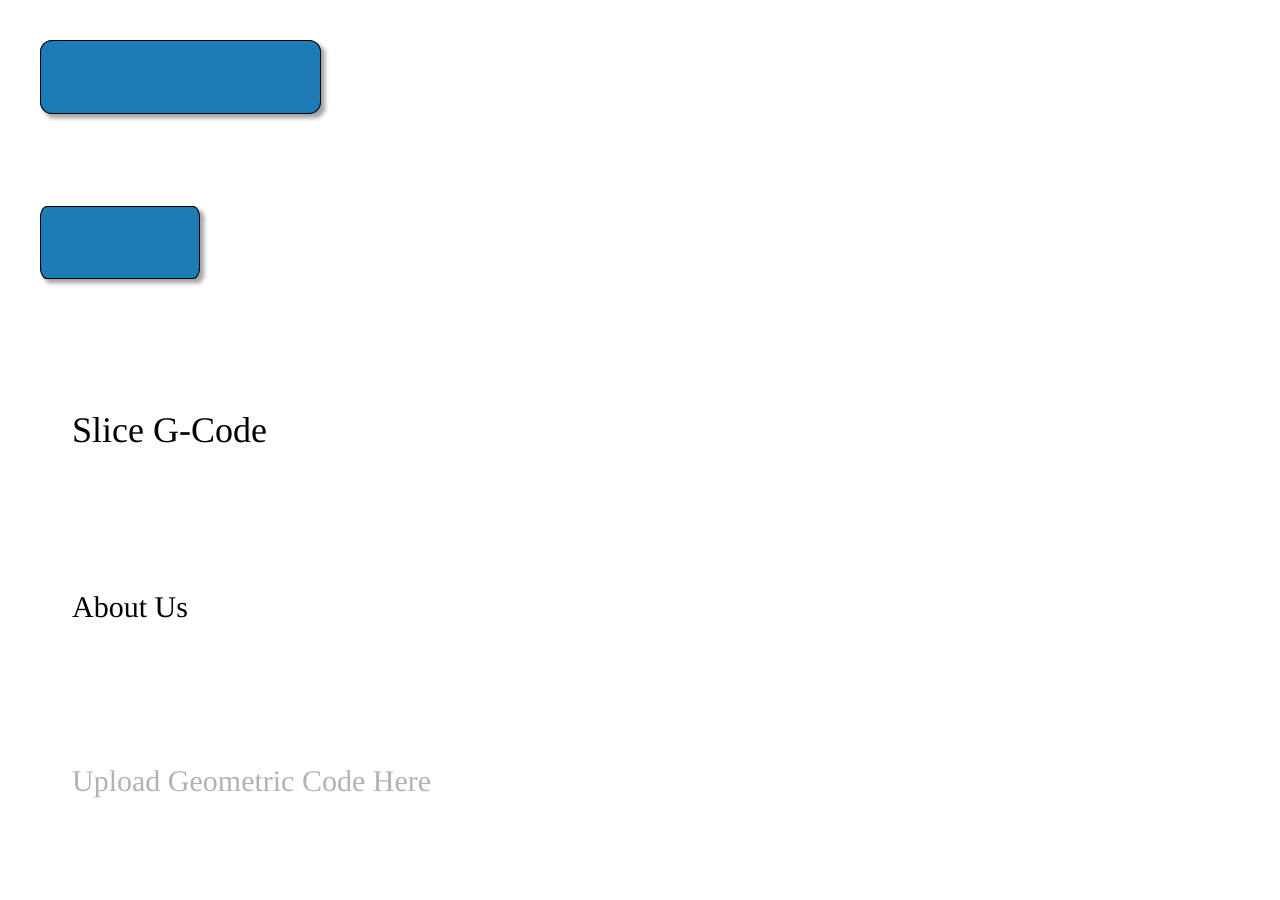
==== index.html @ 5f9d4d12 "new file:   index.html 	new file:   style.css" ====
<!DOCTYPE html>
<html lang="en">
  <head>
    <meta charset="UTF-8" />
    <meta name="viewport" content="width=device-width, initial-scale=1.0" />
    <title>Document</title>
  </head>
  <body>
    <!-- frame: Board -->
    <div class="frame board-40516eb0c35a">
      <!-- rect: GIF -->
      <div class="shape rect gif-40675e02e47f"></div>
      <!-- path: Rectangle -->
      <div class="shape path rectangle-4065bbaf6839">
        <svg
          width="369"
          xmlns="http://www.w3.org/2000/svg"
          height="162"
          id="screenshot-a2eb9c06-a582-8045-8005-4065bbaf6839"
          viewBox="581.5 562 369 162"
          style="-webkit-print-color-adjust::exact"
          xmlns:xlink="http://www.w3.org/1999/xlink"
          fill="none"
          version="1.1"
        >
          <g id="shape-a2eb9c06-a582-8045-8005-4065bbaf6839">
            <defs>
              <filter
                id="filter-render-2507"
                x="-0.09608540925266904"
                y="-0.36486486486486486"
                width="1.2348754448398576"
                height="1.8918918918918919"
                filterUnits="objectBoundingBox"
                color-interpolation-filters="sRGB"
              >
                <feFlood
                  flood-opacity="0"
                  result="BackgroundImageFix"
                ></feFlood>
                <feColorMatrix
                  in="SourceAlpha"
                  type="matrix"
                  values="0 0 0 0 0 0 0 0 0 0 0 0 0 0 0 0 0 0 127 0"
                ></feColorMatrix>
                <feOffset dx="4" dy="4"></feOffset>
                <feGaussianBlur stdDeviation="2"></feGaussianBlur>
                <feColorMatrix
                  type="matrix"
                  values="0 0 0 0 0 0 0 0 0 0 0 0 0 0 0 0 0 0 0.2 0"
                ></feColorMatrix>
                <feBlend
                  mode="normal"
                  in2="BackgroundImageFix"
                  result="filter_3f2cedc7-5e55-8066-8005-406c80df1b89"
                ></feBlend>
                <feColorMatrix
                  in="SourceAlpha"
                  type="matrix"
                  values="0 0 0 0 0 0 0 0 0 0 0 0 0 0 0 0 0 0 127 0"
                ></feColorMatrix>
                <feOffset dx="4" dy="4"></feOffset>
                <feGaussianBlur stdDeviation="2"></feGaussianBlur>
                <feColorMatrix
                  type="matrix"
                  values="0 0 0 0 0 0 0 0 0 0 0 0 0 0 0 0 0 0 0.2 0"
                ></feColorMatrix>
                <feBlend
                  mode="normal"
                  in2="filter_3f2cedc7-5e55-8066-8005-406c80df1b89"
                  result="filter_3f2cedc7-5e55-8066-8005-406c8031ee5b"
                ></feBlend>
                <feBlend
                  mode="normal"
                  in="SourceGraphic"
                  in2="filter_3f2cedc7-5e55-8066-8005-406c8031ee5b"
                  result="shape"
                ></feBlend>
              </filter>
              <filter
                id="filter-shadow-render-2507"
                x="-0.09608540925266904"
                y="-0.36486486486486486"
                width="1.2348754448398576"
                height="1.8918918918918919"
                filterUnits="objectBoundingBox"
                color-interpolation-filters="sRGB"
              >
                <feFlood
                  flood-opacity="0"
                  result="BackgroundImageFix"
                ></feFlood>
                <feColorMatrix
                  in="SourceAlpha"
                  type="matrix"
                  values="0 0 0 0 0 0 0 0 0 0 0 0 0 0 0 0 0 0 127 0"
                ></feColorMatrix>
                <feOffset dx="4" dy="4"></feOffset>
                <feGaussianBlur stdDeviation="2"></feGaussianBlur>
                <feColorMatrix
                  type="matrix"
                  values="0 0 0 0 0 0 0 0 0 0 0 0 0 0 0 0 0 0 0.2 0"
                ></feColorMatrix>
                <feBlend
                  mode="normal"
                  in2="BackgroundImageFix"
                  result="filter_3f2cedc7-5e55-8066-8005-406c80df1b89"
                ></feBlend>
                <feColorMatrix
                  in="SourceAlpha"
                  type="matrix"
                  values="0 0 0 0 0 0 0 0 0 0 0 0 0 0 0 0 0 0 127 0"
                ></feColorMatrix>
                <feOffset dx="4" dy="4"></feOffset>
                <feGaussianBlur stdDeviation="2"></feGaussianBlur>
                <feColorMatrix
                  type="matrix"
                  values="0 0 0 0 0 0 0 0 0 0 0 0 0 0 0 0 0 0 0.2 0"
                ></feColorMatrix>
                <feBlend
                  mode="normal"
                  in2="filter_3f2cedc7-5e55-8066-8005-406c80df1b89"
                  result="filter_3f2cedc7-5e55-8066-8005-406c8031ee5b"
                ></feBlend>
                <feBlend
                  mode="normal"
                  in="SourceGraphic"
                  in2="filter_3f2cedc7-5e55-8066-8005-406c8031ee5b"
                  result="shape"
                ></feBlend>
              </filter>
            </defs>
            <g class="fills" id="fills-a2eb9c06-a582-8045-8005-4065bbaf6839">
              <path
                d="M613.500,606.000C613.500,599.377,618.877,594.000,625.500,594.000L882.500,594.000C889.123,594.000,894.500,599.377,894.500,606.000L894.500,656.000C894.500,662.623,889.123,668.000,882.500,668.000L625.500,668.000C618.877,668.000,613.500,662.623,613.500,656.000L613.500,606.000Z"
                filter="url(#filter-render-2507)"
                style="fill: #1c7cb8; fill-opacity: 1"
              ></path>
            </g>
            <g
              id="strokes-a2eb9c06-a582-8045-8005-4065bbaf6839"
              class="strokes"
            >
              <g class="inner-stroke-shape">
                <defs>
                  <clipPath
                    id="inner-stroke-render-2507-a2eb9c06-a582-8045-8005-4065bbaf6839-0"
                  >
                    <use
                      href="#stroke-shape-render-2507-a2eb9c06-a582-8045-8005-4065bbaf6839-0"
                    ></use>
                  </clipPath>
                  <path
                    d="M613.500,606.000C613.500,599.377,618.877,594.000,625.500,594.000L882.500,594.000C889.123,594.000,894.500,599.377,894.500,606.000L894.500,656.000C894.500,662.623,889.123,668.000,882.500,668.000L625.500,668.000C618.877,668.000,613.500,662.623,613.500,656.000L613.500,606.000Z"
                    style="
                      fill: none;
                      fill-opacity: none;
                      stroke-width: 2;
                      stroke: #000000;
                      stroke-opacity: 1;
                    "
                    id="stroke-shape-render-2507-a2eb9c06-a582-8045-8005-4065bbaf6839-0"
                  ></path>
                </defs>
                <use
                  href="#stroke-shape-render-2507-a2eb9c06-a582-8045-8005-4065bbaf6839-0"
                  clip-path="url(&#x27;#inner-stroke-render-2507-a2eb9c06-a582-8045-8005-4065bbaf6839-0&#x27;)"
                ></use>
              </g>
            </g>
          </g>
        </svg>
      </div>
      <!-- path: Rectangle -->
      <div class="shape path rectangle-406d4a72e379">
        <svg
          width="248"
          xmlns="http://www.w3.org/2000/svg"
          height="161"
          id="screenshot-b7c18da0-65bc-801c-8005-406d4a72e379"
          viewBox="1159 20 248 161"
          style="-webkit-print-color-adjust::exact"
          xmlns:xlink="http://www.w3.org/1999/xlink"
          fill="none"
          version="1.1"
        >
          <g id="shape-b7c18da0-65bc-801c-8005-406d4a72e379">
            <defs>
              <filter
                id="filter-render-2508"
                x="-0.16875"
                y="-0.36986301369863"
                width="1.4125"
                height="1.9041095890410955"
                filterUnits="objectBoundingBox"
                color-interpolation-filters="sRGB"
              >
                <feFlood
                  flood-opacity="0"
                  result="BackgroundImageFix"
                ></feFlood>
                <feColorMatrix
                  in="SourceAlpha"
                  type="matrix"
                  values="0 0 0 0 0 0 0 0 0 0 0 0 0 0 0 0 0 0 127 0"
                ></feColorMatrix>
                <feOffset dx="4" dy="4"></feOffset>
                <feGaussianBlur stdDeviation="2"></feGaussianBlur>
                <feColorMatrix
                  type="matrix"
                  values="0 0 0 0 0 0 0 0 0 0 0 0 0 0 0 0 0 0 0.2 0"
                ></feColorMatrix>
                <feBlend
                  mode="normal"
                  in2="BackgroundImageFix"
                  result="filter_3f2cedc7-5e55-8066-8005-406c80df1b89"
                ></feBlend>
                <feColorMatrix
                  in="SourceAlpha"
                  type="matrix"
                  values="0 0 0 0 0 0 0 0 0 0 0 0 0 0 0 0 0 0 127 0"
                ></feColorMatrix>
                <feOffset dx="4" dy="4"></feOffset>
                <feGaussianBlur stdDeviation="2"></feGaussianBlur>
                <feColorMatrix
                  type="matrix"
                  values="0 0 0 0 0 0 0 0 0 0 0 0 0 0 0 0 0 0 0.2 0"
                ></feColorMatrix>
                <feBlend
                  mode="normal"
                  in2="filter_3f2cedc7-5e55-8066-8005-406c80df1b89"
                  result="filter_3f2cedc7-5e55-8066-8005-406c8031ee5b"
                ></feBlend>
                <feBlend
                  mode="normal"
                  in="SourceGraphic"
                  in2="filter_3f2cedc7-5e55-8066-8005-406c8031ee5b"
                  result="shape"
                ></feBlend>
              </filter>
              <filter
                id="filter-shadow-render-2508"
                x="-0.16875"
                y="-0.36986301369863"
                width="1.4125"
                height="1.9041095890410955"
                filterUnits="objectBoundingBox"
                color-interpolation-filters="sRGB"
              >
                <feFlood
                  flood-opacity="0"
                  result="BackgroundImageFix"
                ></feFlood>
                <feColorMatrix
                  in="SourceAlpha"
                  type="matrix"
                  values="0 0 0 0 0 0 0 0 0 0 0 0 0 0 0 0 0 0 127 0"
                ></feColorMatrix>
                <feOffset dx="4" dy="4"></feOffset>
                <feGaussianBlur stdDeviation="2"></feGaussianBlur>
                <feColorMatrix
                  type="matrix"
                  values="0 0 0 0 0 0 0 0 0 0 0 0 0 0 0 0 0 0 0.2 0"
                ></feColorMatrix>
                <feBlend
                  mode="normal"
                  in2="BackgroundImageFix"
                  result="filter_3f2cedc7-5e55-8066-8005-406c80df1b89"
                ></feBlend>
                <feColorMatrix
                  in="SourceAlpha"
                  type="matrix"
                  values="0 0 0 0 0 0 0 0 0 0 0 0 0 0 0 0 0 0 127 0"
                ></feColorMatrix>
                <feOffset dx="4" dy="4"></feOffset>
                <feGaussianBlur stdDeviation="2"></feGaussianBlur>
                <feColorMatrix
                  type="matrix"
                  values="0 0 0 0 0 0 0 0 0 0 0 0 0 0 0 0 0 0 0.2 0"
                ></feColorMatrix>
                <feBlend
                  mode="normal"
                  in2="filter_3f2cedc7-5e55-8066-8005-406c80df1b89"
                  result="filter_3f2cedc7-5e55-8066-8005-406c8031ee5b"
                ></feBlend>
                <feBlend
                  mode="normal"
                  in="SourceGraphic"
                  in2="filter_3f2cedc7-5e55-8066-8005-406c8031ee5b"
                  result="shape"
                ></feBlend>
              </filter>
            </defs>
            <g class="fills" id="fills-b7c18da0-65bc-801c-8005-406d4a72e379">
              <path
                d="M1191.000,63.838C1191.000,57.304,1194.062,52.000,1197.833,52.000L1344.167,52.000C1347.938,52.000,1351.000,57.304,1351.000,63.838L1351.000,113.162C1351.000,119.696,1347.938,125.000,1344.167,125.000L1197.833,125.000C1194.062,125.000,1191.000,119.696,1191.000,113.162L1191.000,63.838Z"
                filter="url(#filter-render-2508)"
                style="fill: #1c7cb8; fill-opacity: 1"
              ></path>
            </g>
            <g
              id="strokes-b7c18da0-65bc-801c-8005-406d4a72e379"
              class="strokes"
            >
              <g class="inner-stroke-shape">
                <defs>
                  <clipPath
                    id="inner-stroke-render-2508-b7c18da0-65bc-801c-8005-406d4a72e379-0"
                  >
                    <use
                      href="#stroke-shape-render-2508-b7c18da0-65bc-801c-8005-406d4a72e379-0"
                    ></use>
                  </clipPath>
                  <path
                    d="M1191.000,63.838C1191.000,57.304,1194.062,52.000,1197.833,52.000L1344.167,52.000C1347.938,52.000,1351.000,57.304,1351.000,63.838L1351.000,113.162C1351.000,119.696,1347.938,125.000,1344.167,125.000L1197.833,125.000C1194.062,125.000,1191.000,119.696,1191.000,113.162L1191.000,63.838Z"
                    style="
                      fill: none;
                      fill-opacity: none;
                      stroke-width: 2;
                      stroke: #000000;
                      stroke-opacity: 1;
                    "
                    id="stroke-shape-render-2508-b7c18da0-65bc-801c-8005-406d4a72e379-0"
                  ></path>
                </defs>
                <use
                  href="#stroke-shape-render-2508-b7c18da0-65bc-801c-8005-406d4a72e379-0"
                  clip-path="url(&#x27;#inner-stroke-render-2508-b7c18da0-65bc-801c-8005-406d4a72e379-0&#x27;)"
                ></use>
              </g>
            </g>
          </g>
        </svg>
      </div>
      <!-- text: Slice G-Code -->
      <div class="shape text slice-gco-40661e832999">
        <div
          class="text-node-html"
          id="html-text-node-a2eb9c06-a582-8045-8005-40661e832999"
          data-x="653"
          data-y="607"
        >
          <div
            class="root rich-text root-0"
            style="
              display: flex;
              white-space: break-spaces;
              align-items: flex-start;
            "
            xmlns="http://www.w3.org/1999/xhtml"
          >
            <div class="paragraph-set root-0-paragraph-set-0">
              <p class="paragraph root-0-paragraph-set-0-paragraph-0" dir="ltr">
                <span
                  class="text-node root-0-paragraph-set-0-paragraph-0-text-0"
                  style="
                    color: rgba(0, 0, 0, 1);
                    text-transform: none;
                    line-break: auto;
                    overflow-wrap: initial;
                    white-space: break-spaces;
                    font-size: 36px;
                    text-rendering: geometricPrecision;
                    caret-color: rgba(0, 0, 0, 1);
                    text-decoration: none;
                    --font-id: sourcesanspro;
                    --fills: [[ '^ ', '~:fill-color', '#000000',
                      '~:fill-opacity', 1]];
                    letter-spacing: 0px;
                    font-family: 'sourcesanspro';
                    font-style: normal;
                    font-weight: 400;
                  "
                  >Slice G-Code</span
                >
              </p>
            </div>
          </div>
        </div>
      </div>
      <!-- text: About Us -->
      <div class="shape text about-us-406698b0a8ed">
        <div
          class="text-node-html"
          id="html-text-node-3f2cedc7-5e55-8066-8005-406698b0a8ed"
          data-x="1199"
          data-y="71"
        >
          <div
            class="root rich-text root-0"
            style="
              display: flex;
              white-space: break-spaces;
              align-items: flex-start;
            "
            xmlns="http://www.w3.org/1999/xhtml"
          >
            <div class="paragraph-set root-0-paragraph-set-0">
              <p class="paragraph root-0-paragraph-set-0-paragraph-0" dir="ltr">
                <span
                  class="text-node root-0-paragraph-set-0-paragraph-0-text-0"
                  style="
                    color: rgba(0, 0, 0, 1);
                    text-transform: none;
                    line-break: auto;
                    overflow-wrap: initial;
                    white-space: break-spaces;
                    font-size: 30px;
                    text-rendering: geometricPrecision;
                    caret-color: rgba(0, 0, 0, 1);
                    text-decoration: none;
                    --font-id: gfont-source-code-pro;
                    --fills: [[ '^ ', '~:fill-color', '#000000',
                      '~:fill-opacity', 1]];
                    letter-spacing: 0px;
                    font-family: 'Source Code Pro';
                    font-style: normal;
                    font-weight: 400;
                  "
                  >About Us</span
                >
              </p>
            </div>
          </div>
        </div>
      </div>
      <!-- rect: G_C-removebg-preview(2) -->
      <div class="shape rect gcremove-406e9ea2a6ad"></div>
      <!-- text: Upload Geometric Code Here -->
      <div class="shape text upload-geo-40711a4fd761">
        <div
          class="text-node-html"
          id="html-text-node-3f2cedc7-5e55-8066-8005-40711a4fd761"
          data-x="518.0000000000002"
          data-y="413"
        >
          <div
            class="root rich-text root-0"
            style="
              display: flex;
              white-space: break-spaces;
              align-items: flex-start;
            "
            xmlns="http://www.w3.org/1999/xhtml"
          >
            <div class="paragraph-set root-0-paragraph-set-0">
              <p class="paragraph root-0-paragraph-set-0-paragraph-0" dir="ltr">
                <span
                  class="text-node root-0-paragraph-set-0-paragraph-0-text-0"
                  style="
                    color: rgba(0, 0, 0, 0.3);
                    text-transform: none;
                    line-break: auto;
                    overflow-wrap: initial;
                    white-space: break-spaces;
                    font-size: 30px;
                    text-rendering: geometricPrecision;
                    caret-color: rgba(0, 0, 0, 0.3);
                    text-decoration: none;
                    --font-id: gfont-source-code-pro;
                    --fills: [[ '^ ', '~:fill-color', '#000000',
                      '~:fill-opacity', 0.3]];
                    letter-spacing: 0px;
                    font-family: 'Source Code Pro';
                    font-style: normal;
                    font-weight: 400;
                  "
                  >Upload Geometric Code Here</span
                >
              </p>
            </div>
          </div>
        </div>
      </div>
      <!-- rect: Screenshot_2024-11-10_011601-removebg-preview -->
      <div class="shape rect screenshot-4071eed6ee29"></div>
    </div>
  </body>
</html>
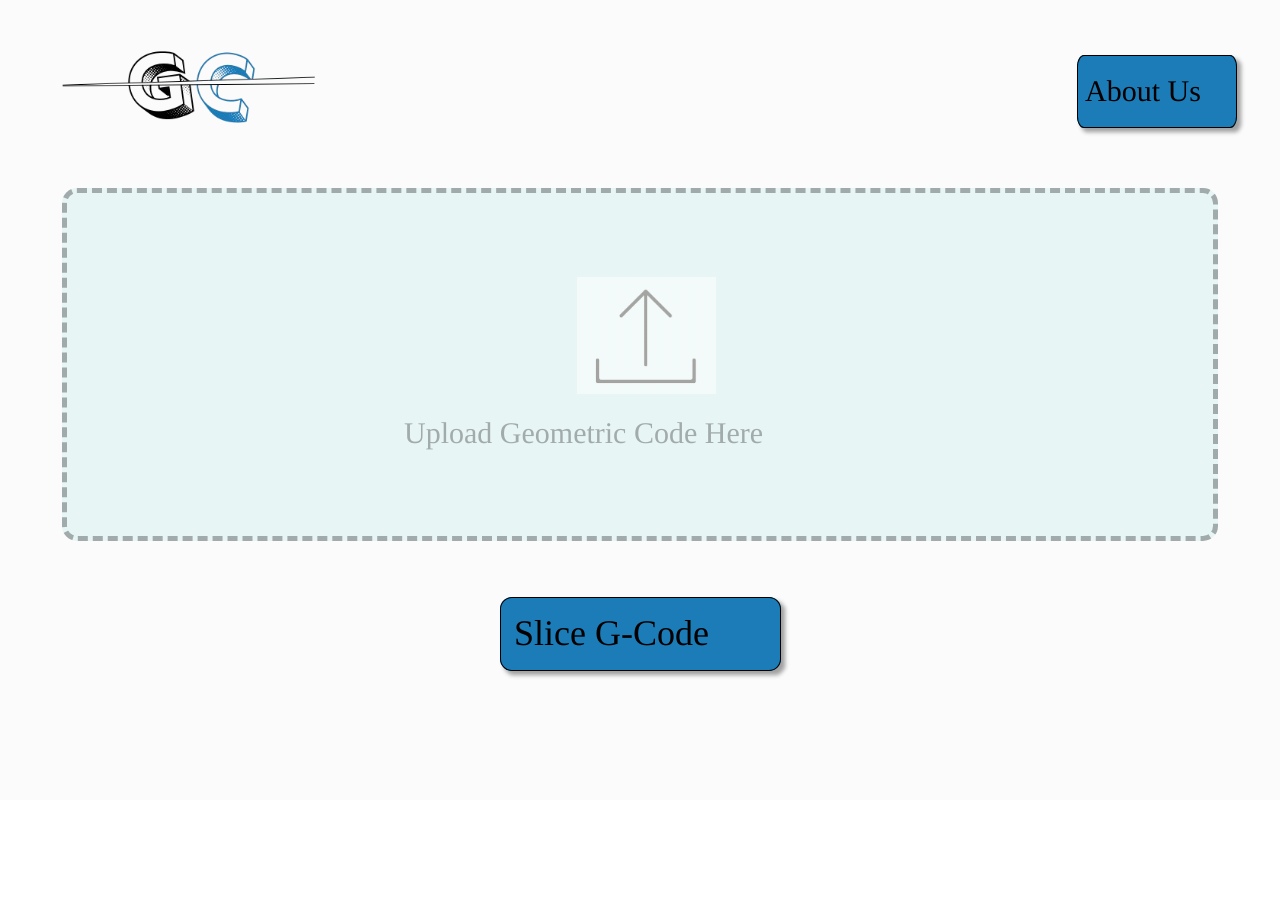
==== commit 953f32a1: "modified:   index.html" ====
--- a/index.html
+++ b/index.html
@@ -1,479 +1,454 @@
 <!DOCTYPE html>
-<html lang="en">
+<html>
   <head>
-    <meta charset="UTF-8" />
-    <meta name="viewport" content="width=device-width, initial-scale=1.0" />
-    <title>Document</title>
+    <style>
+    /* cyrillic-ext */
+@font-face {
+  font-family: 'Source Code Pro';
+  font-style: normal;
+  font-weight: 400;
+  font-display: block;
+  src: url(https://design.penpot.app/internal/gfonts/font/sourcecodepro/v23/HI_diYsKILxRpg3hIP6sJ7fM7PqPMcMnZFqUwX28DMyQtMRrTEUc.woff2) format('woff2');
+  unicode-range: U+0460-052F, U+1C80-1C8A, U+20B4, U+2DE0-2DFF, U+A640-A69F, U+FE2E-FE2F;
+}
+/* cyrillic */
+@font-face {
+  font-family: 'Source Code Pro';
+  font-style: normal;
+  font-weight: 400;
+  font-display: block;
+  src: url(https://design.penpot.app/internal/gfonts/font/sourcecodepro/v23/HI_diYsKILxRpg3hIP6sJ7fM7PqPMcMnZFqUwX28DMyQtM1rTEUc.woff2) format('woff2');
+  unicode-range: U+0301, U+0400-045F, U+0490-0491, U+04B0-04B1, U+2116;
+}
+/* greek-ext */
+@font-face {
+  font-family: 'Source Code Pro';
+  font-style: normal;
+  font-weight: 400;
+  font-display: block;
+  src: url(https://design.penpot.app/internal/gfonts/font/sourcecodepro/v23/HI_diYsKILxRpg3hIP6sJ7fM7PqPMcMnZFqUwX28DMyQtMVrTEUc.woff2) format('woff2');
+  unicode-range: U+1F00-1FFF;
+}
+/* greek */
+@font-face {
+  font-family: 'Source Code Pro';
+  font-style: normal;
+  font-weight: 400;
+  font-display: block;
+  src: url(https://design.penpot.app/internal/gfonts/font/sourcecodepro/v23/HI_diYsKILxRpg3hIP6sJ7fM7PqPMcMnZFqUwX28DMyQtMprTEUc.woff2) format('woff2');
+  unicode-range: U+0370-0377, U+037A-037F, U+0384-038A, U+038C, U+038E-03A1, U+03A3-03FF;
+}
+/* vietnamese */
+@font-face {
+  font-family: 'Source Code Pro';
+  font-style: normal;
+  font-weight: 400;
+  font-display: block;
+  src: url(https://design.penpot.app/internal/gfonts/font/sourcecodepro/v23/HI_diYsKILxRpg3hIP6sJ7fM7PqPMcMnZFqUwX28DMyQtMZrTEUc.woff2) format('woff2');
+  unicode-range: U+0102-0103, U+0110-0111, U+0128-0129, U+0168-0169, U+01A0-01A1, U+01AF-01B0, U+0300-0301, U+0303-0304, U+0308-0309, U+0323, U+0329, U+1EA0-1EF9, U+20AB;
+}
+/* latin-ext */
+@font-face {
+  font-family: 'Source Code Pro';
+  font-style: normal;
+  font-weight: 400;
+  font-display: block;
+  src: url(https://design.penpot.app/internal/gfonts/font/sourcecodepro/v23/HI_diYsKILxRpg3hIP6sJ7fM7PqPMcMnZFqUwX28DMyQtMdrTEUc.woff2) format('woff2');
+  unicode-range: U+0100-02BA, U+02BD-02C5, U+02C7-02CC, U+02CE-02D7, U+02DD-02FF, U+0304, U+0308, U+0329, U+1D00-1DBF, U+1E00-1E9F, U+1EF2-1EFF, U+2020, U+20A0-20AB, U+20AD-20C0, U+2113, U+2C60-2C7F, U+A720-A7FF;
+}
+/* latin */
+@font-face {
+  font-family: 'Source Code Pro';
+  font-style: normal;
+  font-weight: 400;
+  font-display: block;
+  src: url(https://design.penpot.app/internal/gfonts/font/sourcecodepro/v23/HI_diYsKILxRpg3hIP6sJ7fM7PqPMcMnZFqUwX28DMyQtMlrTA.woff2) format('woff2');
+  unicode-range: U+0000-00FF, U+0131, U+0152-0153, U+02BB-02BC, U+02C6, U+02DA, U+02DC, U+0304, U+0308, U+0329, U+2000-206F, U+20AC, U+2122, U+2191, U+2193, U+2212, U+2215, U+FEFF, U+FFFD;
+}
+
+
+html, body {
+  margin: 0;
+  min-height: 100%;
+  min-width: 100%;
+  padding: 0;
+}
+
+body {
+  display: flex;
+  flex-direction: column;
+  align-items: center;
+  width: 100vw;
+  min-height: 100vh;
+}
+
+* {
+  box-sizing: border-box;
+}
+
+.text-node { background-clip: text !important; -webkit-background-clip: text !important; }
+
+/* Board */
+.board-40516eb0c35a {
+  position: relative;
+  width: 1280px;
+  height: 800px;
+  background: #FBFBFB;
+  box-shadow: ;
+  overflow: hidden;
+  z-index: 0;
+}
+
+/* Screenshot_2024-11-10_011601-removebg-preview */
+.screenshot-4071eed6ee29 {
+  position: absolute;
+  left: 577px;
+  top: 277px;
+  width: 139px;
+  height: 117px;
+  background: linear-gradient(to bottom, rgba(255, 255, 255, 0.5) 0%,rgba(255, 255, 255, 0.5) 0%), url([data-uri]) no-repeat center center / cover;
+  border-radius: 0px;
+}
+
+/* Upload Geometric Code Here */
+.upload-geo-40711a4fd761 {
+  position: absolute;
+  left: 404px;
+  top: 416px;
+  width: 485px;
+  height: 44px;
+}
+.upload-geo-40711a4fd761 .root-0 {
+  
+  
+  display: flex;
+  white-space: break-spaces;
+  align-items: flex-start;
+}
+.upload-geo-40711a4fd761 .root-0-paragraph-set-0 {
+  display: inline-flex;
+  flex-direction: column;
+  justify-content: inherit;
+  min-width: 100%;
+  margin-right: 1px;
+  vertical-align: top;
+}
+.upload-geo-40711a4fd761 .root-0-paragraph-set-0-paragraph-0 {
+  font-size: 0;
+  line-height: 1.2;
+  margin: 0;
+  text-align: left;
+}
+.upload-geo-40711a4fd761 .root-0-paragraph-set-0-paragraph-0-text-0 {
+  color: rgba(0, 0, 0, 0.3);
+  text-transform: none;
+  
+  line-break: auto;
+  overflow-wrap: initial;
+  white-space: break-spaces;
+  font-size: 30px;
+  text-rendering: geometricPrecision;
+  caret-color: rgba(0, 0, 0, 0.3);
+  text-decoration: none;
+  letter-spacing: 0px;
+  font-family: "Source Code Pro";
+  font-style: normal;
+  font-weight: 400;
+}
+
+/* G_C-removebg-preview(2) */
+.gcremove-406e9ea2a6ad {
+  position: absolute;
+  left: 0px;
+  top: -98px;
+  width: 381px;
+  height: 381px;
+  background: url([data-uri]) no-repeat center center / cover;
+  border-radius: 0px;
+  box-shadow: ;
+}
+
+/* About Us */
+.about-us-406698b0a8ed {
+  position: absolute;
+  left: 1085px;
+  top: 74px;
+  width: 144px;
+  height: 36px;
+  box-shadow: ;
+}
+.about-us-406698b0a8ed .root-0 {
+  
+  
+  display: flex;
+  white-space: break-spaces;
+  align-items: flex-start;
+}
+.about-us-406698b0a8ed .root-0-paragraph-set-0 {
+  display: inline-flex;
+  flex-direction: column;
+  justify-content: inherit;
+  min-width: 100%;
+  margin-right: 1px;
+  vertical-align: top;
+}
+.about-us-406698b0a8ed .root-0-paragraph-set-0-paragraph-0 {
+  font-size: 0;
+  line-height: 1.2;
+  margin: 0;
+  text-align: left;
+}
+.about-us-406698b0a8ed .root-0-paragraph-set-0-paragraph-0-text-0 {
+  color: rgba(0, 0, 0, 1);
+  text-transform: none;
+  
+  line-break: auto;
+  overflow-wrap: initial;
+  white-space: break-spaces;
+  font-size: 30px;
+  text-rendering: geometricPrecision;
+  caret-color: rgba(0, 0, 0, 1);
+  text-decoration: none;
+  letter-spacing: 0px;
+  font-family: "Source Code Pro";
+  font-style: normal;
+  font-weight: 400;
+}
+
+/* Slice G-Code */
+.slice-gco-40661e832999 {
+  position: absolute;
+  left: 514px;
+  top: 612px;
+  width: 298px;
+  height: 58px;
+}
+.slice-gco-40661e832999 .root-0 {
+  
+  
+  display: flex;
+  white-space: break-spaces;
+  align-items: flex-start;
+}
+.slice-gco-40661e832999 .root-0-paragraph-set-0 {
+  display: inline-flex;
+  flex-direction: column;
+  justify-content: inherit;
+  min-width: 100%;
+  margin-right: 1px;
+  vertical-align: top;
+}
+.slice-gco-40661e832999 .root-0-paragraph-set-0-paragraph-0 {
+  font-size: 0;
+  line-height: 1.2;
+  margin: 0;
+  text-align: left;
+}
+.slice-gco-40661e832999 .root-0-paragraph-set-0-paragraph-0-text-0 {
+  color: rgba(0, 0, 0, 1);
+  text-transform: none;
+  
+  line-break: auto;
+  overflow-wrap: initial;
+  white-space: break-spaces;
+  font-size: 36px;
+  text-rendering: geometricPrecision;
+  caret-color: rgba(0, 0, 0, 1);
+  text-decoration: none;
+  letter-spacing: 0px;
+  font-family: "Source Code Pro";
+  font-style: normal;
+  font-weight: 400;
+}
+
+/* Rectangle */
+.rectangle-406d4a72e379 > svg {
+  position: absolute;
+  top: 0px;
+  left: 0px;
+  transform: translate(-32px,-32px);
+}
+.rectangle-406d4a72e379 {
+  position: absolute;
+  left: 1077px;
+  top: 55px;
+  width: 160px;
+  height: 73px;
+}
+
+/* Rectangle */
+.rectangle-4065bbaf6839 > svg {
+  position: absolute;
+  top: 0px;
+  left: 0px;
+  transform: translate(-32px,-32px);
+}
+.rectangle-4065bbaf6839 {
+  position: absolute;
+  left: 499.5px;
+  top: 597px;
+  width: 281px;
+  height: 74px;
+}
+
+/* GIF */
+.gif-40675e02e47f {
+  position: absolute;
+  left: 62px;
+  top: 188px;
+  width: 1156px;
+  height: 353px;
+  background: #E8F5F5;
+  border: 5px dashed rgba(0, 0, 0, 0.3);
+  border-radius: 15px;
+  box-shadow: ;
+}
+    </style>
   </head>
   <body>
-    <!-- frame: Board -->
-    <div class="frame board-40516eb0c35a">
-      <!-- rect: GIF -->
-      <div class="shape rect gif-40675e02e47f"></div>
-      <!-- path: Rectangle -->
-      <div class="shape path rectangle-4065bbaf6839">
-        <svg
-          width="369"
-          xmlns="http://www.w3.org/2000/svg"
-          height="162"
-          id="screenshot-a2eb9c06-a582-8045-8005-4065bbaf6839"
-          viewBox="581.5 562 369 162"
-          style="-webkit-print-color-adjust::exact"
-          xmlns:xlink="http://www.w3.org/1999/xlink"
-          fill="none"
-          version="1.1"
-        >
-          <g id="shape-a2eb9c06-a582-8045-8005-4065bbaf6839">
+  <!-- frame: Board -->
+<div class="frame board-40516eb0c35a">
+  <!-- rect: GIF -->
+  <div class="shape rect gif-40675e02e47f">
+  </div>
+  <!-- path: Rectangle -->
+  <div class="shape path rectangle-4065bbaf6839">
+    <svg width="369" xmlns="http://www.w3.org/2000/svg" height="162" id="screenshot-a2eb9c06-a582-8045-8005-4065bbaf6839" viewBox="581.5 562 369 162" style="-webkit-print-color-adjust::exact" xmlns:xlink="http://www.w3.org/1999/xlink" fill="none" version="1.1">
+      <g id="shape-a2eb9c06-a582-8045-8005-4065bbaf6839">
+        <defs>
+          <filter id="filter-render-1748" x="-0.09608540925266904" y="-0.36486486486486486" width="1.2348754448398576" height="1.8918918918918919" filterUnits="objectBoundingBox" color-interpolation-filters="sRGB">
+            <feFlood flood-opacity="0" result="BackgroundImageFix"></feFlood>
+            <feColorMatrix in="SourceAlpha" type="matrix" values="0 0 0 0 0 0 0 0 0 0 0 0 0 0 0 0 0 0 127 0"></feColorMatrix>
+            <feOffset dx="4" dy="4"></feOffset>
+            <feGaussianBlur stdDeviation="2"></feGaussianBlur>
+            <feColorMatrix type="matrix" values="0 0 0 0 0 0 0 0 0 0 0 0 0 0 0 0 0 0 0.2 0"></feColorMatrix>
+            <feBlend mode="normal" in2="BackgroundImageFix" result="filter_3f2cedc7-5e55-8066-8005-406c80df1b89"></feBlend>
+            <feColorMatrix in="SourceAlpha" type="matrix" values="0 0 0 0 0 0 0 0 0 0 0 0 0 0 0 0 0 0 127 0"></feColorMatrix>
+            <feOffset dx="4" dy="4"></feOffset>
+            <feGaussianBlur stdDeviation="2"></feGaussianBlur>
+            <feColorMatrix type="matrix" values="0 0 0 0 0 0 0 0 0 0 0 0 0 0 0 0 0 0 0.2 0"></feColorMatrix>
+            <feBlend mode="normal" in2="filter_3f2cedc7-5e55-8066-8005-406c80df1b89" result="filter_3f2cedc7-5e55-8066-8005-406c8031ee5b"></feBlend>
+            <feBlend mode="normal" in="SourceGraphic" in2="filter_3f2cedc7-5e55-8066-8005-406c8031ee5b" result="shape"></feBlend>
+          </filter>
+          <filter id="filter-shadow-render-1748" x="-0.09608540925266904" y="-0.36486486486486486" width="1.2348754448398576" height="1.8918918918918919" filterUnits="objectBoundingBox" color-interpolation-filters="sRGB">
+            <feFlood flood-opacity="0" result="BackgroundImageFix"></feFlood>
+            <feColorMatrix in="SourceAlpha" type="matrix" values="0 0 0 0 0 0 0 0 0 0 0 0 0 0 0 0 0 0 127 0"></feColorMatrix>
+            <feOffset dx="4" dy="4"></feOffset>
+            <feGaussianBlur stdDeviation="2"></feGaussianBlur>
+            <feColorMatrix type="matrix" values="0 0 0 0 0 0 0 0 0 0 0 0 0 0 0 0 0 0 0.2 0"></feColorMatrix>
+            <feBlend mode="normal" in2="BackgroundImageFix" result="filter_3f2cedc7-5e55-8066-8005-406c80df1b89"></feBlend>
+            <feColorMatrix in="SourceAlpha" type="matrix" values="0 0 0 0 0 0 0 0 0 0 0 0 0 0 0 0 0 0 127 0"></feColorMatrix>
+            <feOffset dx="4" dy="4"></feOffset>
+            <feGaussianBlur stdDeviation="2"></feGaussianBlur>
+            <feColorMatrix type="matrix" values="0 0 0 0 0 0 0 0 0 0 0 0 0 0 0 0 0 0 0.2 0"></feColorMatrix>
+            <feBlend mode="normal" in2="filter_3f2cedc7-5e55-8066-8005-406c80df1b89" result="filter_3f2cedc7-5e55-8066-8005-406c8031ee5b"></feBlend>
+            <feBlend mode="normal" in="SourceGraphic" in2="filter_3f2cedc7-5e55-8066-8005-406c8031ee5b" result="shape"></feBlend>
+          </filter>
+        </defs>
+        <g class="fills" id="fills-a2eb9c06-a582-8045-8005-4065bbaf6839">
+          <path d="M613.500,606.000C613.500,599.377,618.877,594.000,625.500,594.000L882.500,594.000C889.123,594.000,894.500,599.377,894.500,606.000L894.500,656.000C894.500,662.623,889.123,668.000,882.500,668.000L625.500,668.000C618.877,668.000,613.500,662.623,613.500,656.000L613.500,606.000Z" filter="url(#filter-render-1748)" style="fill:#1c7cb8;fill-opacity:1"></path>
+        </g>
+        <g id="strokes-a2eb9c06-a582-8045-8005-4065bbaf6839" class="strokes">
+          <g class="inner-stroke-shape">
             <defs>
-              <filter
-                id="filter-render-2507"
-                x="-0.09608540925266904"
-                y="-0.36486486486486486"
-                width="1.2348754448398576"
-                height="1.8918918918918919"
-                filterUnits="objectBoundingBox"
-                color-interpolation-filters="sRGB"
-              >
-                <feFlood
-                  flood-opacity="0"
-                  result="BackgroundImageFix"
-                ></feFlood>
-                <feColorMatrix
-                  in="SourceAlpha"
-                  type="matrix"
-                  values="0 0 0 0 0 0 0 0 0 0 0 0 0 0 0 0 0 0 127 0"
-                ></feColorMatrix>
-                <feOffset dx="4" dy="4"></feOffset>
-                <feGaussianBlur stdDeviation="2"></feGaussianBlur>
-                <feColorMatrix
-                  type="matrix"
-                  values="0 0 0 0 0 0 0 0 0 0 0 0 0 0 0 0 0 0 0.2 0"
-                ></feColorMatrix>
-                <feBlend
-                  mode="normal"
-                  in2="BackgroundImageFix"
-                  result="filter_3f2cedc7-5e55-8066-8005-406c80df1b89"
-                ></feBlend>
-                <feColorMatrix
-                  in="SourceAlpha"
-                  type="matrix"
-                  values="0 0 0 0 0 0 0 0 0 0 0 0 0 0 0 0 0 0 127 0"
-                ></feColorMatrix>
-                <feOffset dx="4" dy="4"></feOffset>
-                <feGaussianBlur stdDeviation="2"></feGaussianBlur>
-                <feColorMatrix
-                  type="matrix"
-                  values="0 0 0 0 0 0 0 0 0 0 0 0 0 0 0 0 0 0 0.2 0"
-                ></feColorMatrix>
-                <feBlend
-                  mode="normal"
-                  in2="filter_3f2cedc7-5e55-8066-8005-406c80df1b89"
-                  result="filter_3f2cedc7-5e55-8066-8005-406c8031ee5b"
-                ></feBlend>
-                <feBlend
-                  mode="normal"
-                  in="SourceGraphic"
-                  in2="filter_3f2cedc7-5e55-8066-8005-406c8031ee5b"
-                  result="shape"
-                ></feBlend>
-              </filter>
-              <filter
-                id="filter-shadow-render-2507"
-                x="-0.09608540925266904"
-                y="-0.36486486486486486"
-                width="1.2348754448398576"
-                height="1.8918918918918919"
-                filterUnits="objectBoundingBox"
-                color-interpolation-filters="sRGB"
-              >
-                <feFlood
-                  flood-opacity="0"
-                  result="BackgroundImageFix"
-                ></feFlood>
-                <feColorMatrix
-                  in="SourceAlpha"
-                  type="matrix"
-                  values="0 0 0 0 0 0 0 0 0 0 0 0 0 0 0 0 0 0 127 0"
-                ></feColorMatrix>
-                <feOffset dx="4" dy="4"></feOffset>
-                <feGaussianBlur stdDeviation="2"></feGaussianBlur>
-                <feColorMatrix
-                  type="matrix"
-                  values="0 0 0 0 0 0 0 0 0 0 0 0 0 0 0 0 0 0 0.2 0"
-                ></feColorMatrix>
-                <feBlend
-                  mode="normal"
-                  in2="BackgroundImageFix"
-                  result="filter_3f2cedc7-5e55-8066-8005-406c80df1b89"
-                ></feBlend>
-                <feColorMatrix
-                  in="SourceAlpha"
-                  type="matrix"
-                  values="0 0 0 0 0 0 0 0 0 0 0 0 0 0 0 0 0 0 127 0"
-                ></feColorMatrix>
-                <feOffset dx="4" dy="4"></feOffset>
-                <feGaussianBlur stdDeviation="2"></feGaussianBlur>
-                <feColorMatrix
-                  type="matrix"
-                  values="0 0 0 0 0 0 0 0 0 0 0 0 0 0 0 0 0 0 0.2 0"
-                ></feColorMatrix>
-                <feBlend
-                  mode="normal"
-                  in2="filter_3f2cedc7-5e55-8066-8005-406c80df1b89"
-                  result="filter_3f2cedc7-5e55-8066-8005-406c8031ee5b"
-                ></feBlend>
-                <feBlend
-                  mode="normal"
-                  in="SourceGraphic"
-                  in2="filter_3f2cedc7-5e55-8066-8005-406c8031ee5b"
-                  result="shape"
-                ></feBlend>
-              </filter>
+              <clipPath id="inner-stroke-render-1748-a2eb9c06-a582-8045-8005-4065bbaf6839-0">
+                <use href="#stroke-shape-render-1748-a2eb9c06-a582-8045-8005-4065bbaf6839-0"></use>
+              </clipPath>
+              <path d="M613.500,606.000C613.500,599.377,618.877,594.000,625.500,594.000L882.500,594.000C889.123,594.000,894.500,599.377,894.500,606.000L894.500,656.000C894.500,662.623,889.123,668.000,882.500,668.000L625.500,668.000C618.877,668.000,613.500,662.623,613.500,656.000L613.500,606.000Z" style="fill:none;fill-opacity:none;stroke-width:2;stroke:#000000;stroke-opacity:1" id="stroke-shape-render-1748-a2eb9c06-a582-8045-8005-4065bbaf6839-0"></path>
             </defs>
-            <g class="fills" id="fills-a2eb9c06-a582-8045-8005-4065bbaf6839">
-              <path
-                d="M613.500,606.000C613.500,599.377,618.877,594.000,625.500,594.000L882.500,594.000C889.123,594.000,894.500,599.377,894.500,606.000L894.500,656.000C894.500,662.623,889.123,668.000,882.500,668.000L625.500,668.000C618.877,668.000,613.500,662.623,613.500,656.000L613.500,606.000Z"
-                filter="url(#filter-render-2507)"
-                style="fill: #1c7cb8; fill-opacity: 1"
-              ></path>
-            </g>
-            <g
-              id="strokes-a2eb9c06-a582-8045-8005-4065bbaf6839"
-              class="strokes"
-            >
-              <g class="inner-stroke-shape">
-                <defs>
-                  <clipPath
-                    id="inner-stroke-render-2507-a2eb9c06-a582-8045-8005-4065bbaf6839-0"
-                  >
-                    <use
-                      href="#stroke-shape-render-2507-a2eb9c06-a582-8045-8005-4065bbaf6839-0"
-                    ></use>
-                  </clipPath>
-                  <path
-                    d="M613.500,606.000C613.500,599.377,618.877,594.000,625.500,594.000L882.500,594.000C889.123,594.000,894.500,599.377,894.500,606.000L894.500,656.000C894.500,662.623,889.123,668.000,882.500,668.000L625.500,668.000C618.877,668.000,613.500,662.623,613.500,656.000L613.500,606.000Z"
-                    style="
-                      fill: none;
-                      fill-opacity: none;
-                      stroke-width: 2;
-                      stroke: #000000;
-                      stroke-opacity: 1;
-                    "
-                    id="stroke-shape-render-2507-a2eb9c06-a582-8045-8005-4065bbaf6839-0"
-                  ></path>
-                </defs>
-                <use
-                  href="#stroke-shape-render-2507-a2eb9c06-a582-8045-8005-4065bbaf6839-0"
-                  clip-path="url(&#x27;#inner-stroke-render-2507-a2eb9c06-a582-8045-8005-4065bbaf6839-0&#x27;)"
-                ></use>
-              </g>
-            </g>
+            <use href="#stroke-shape-render-1748-a2eb9c06-a582-8045-8005-4065bbaf6839-0" clip-path="url(&#x27;#inner-stroke-render-1748-a2eb9c06-a582-8045-8005-4065bbaf6839-0&#x27;)"></use>
           </g>
-        </svg>
-      </div>
-      <!-- path: Rectangle -->
-      <div class="shape path rectangle-406d4a72e379">
-        <svg
-          width="248"
-          xmlns="http://www.w3.org/2000/svg"
-          height="161"
-          id="screenshot-b7c18da0-65bc-801c-8005-406d4a72e379"
-          viewBox="1159 20 248 161"
-          style="-webkit-print-color-adjust::exact"
-          xmlns:xlink="http://www.w3.org/1999/xlink"
-          fill="none"
-          version="1.1"
-        >
-          <g id="shape-b7c18da0-65bc-801c-8005-406d4a72e379">
+        </g>
+      </g>
+    </svg>
+  </div>
+  <!-- path: Rectangle -->
+  <div class="shape path rectangle-406d4a72e379">
+    <svg width="248" xmlns="http://www.w3.org/2000/svg" height="161" id="screenshot-b7c18da0-65bc-801c-8005-406d4a72e379" viewBox="1159 20 248 161" style="-webkit-print-color-adjust::exact" xmlns:xlink="http://www.w3.org/1999/xlink" fill="none" version="1.1">
+      <g id="shape-b7c18da0-65bc-801c-8005-406d4a72e379">
+        <defs>
+          <filter id="filter-render-1749" x="-0.16875" y="-0.36986301369863" width="1.4125" height="1.9041095890410955" filterUnits="objectBoundingBox" color-interpolation-filters="sRGB">
+            <feFlood flood-opacity="0" result="BackgroundImageFix"></feFlood>
+            <feColorMatrix in="SourceAlpha" type="matrix" values="0 0 0 0 0 0 0 0 0 0 0 0 0 0 0 0 0 0 127 0"></feColorMatrix>
+            <feOffset dx="4" dy="4"></feOffset>
+            <feGaussianBlur stdDeviation="2"></feGaussianBlur>
+            <feColorMatrix type="matrix" values="0 0 0 0 0 0 0 0 0 0 0 0 0 0 0 0 0 0 0.2 0"></feColorMatrix>
+            <feBlend mode="normal" in2="BackgroundImageFix" result="filter_3f2cedc7-5e55-8066-8005-406c80df1b89"></feBlend>
+            <feColorMatrix in="SourceAlpha" type="matrix" values="0 0 0 0 0 0 0 0 0 0 0 0 0 0 0 0 0 0 127 0"></feColorMatrix>
+            <feOffset dx="4" dy="4"></feOffset>
+            <feGaussianBlur stdDeviation="2"></feGaussianBlur>
+            <feColorMatrix type="matrix" values="0 0 0 0 0 0 0 0 0 0 0 0 0 0 0 0 0 0 0.2 0"></feColorMatrix>
+            <feBlend mode="normal" in2="filter_3f2cedc7-5e55-8066-8005-406c80df1b89" result="filter_3f2cedc7-5e55-8066-8005-406c8031ee5b"></feBlend>
+            <feBlend mode="normal" in="SourceGraphic" in2="filter_3f2cedc7-5e55-8066-8005-406c8031ee5b" result="shape"></feBlend>
+          </filter>
+          <filter id="filter-shadow-render-1749" x="-0.16875" y="-0.36986301369863" width="1.4125" height="1.9041095890410955" filterUnits="objectBoundingBox" color-interpolation-filters="sRGB">
+            <feFlood flood-opacity="0" result="BackgroundImageFix"></feFlood>
+            <feColorMatrix in="SourceAlpha" type="matrix" values="0 0 0 0 0 0 0 0 0 0 0 0 0 0 0 0 0 0 127 0"></feColorMatrix>
+            <feOffset dx="4" dy="4"></feOffset>
+            <feGaussianBlur stdDeviation="2"></feGaussianBlur>
+            <feColorMatrix type="matrix" values="0 0 0 0 0 0 0 0 0 0 0 0 0 0 0 0 0 0 0.2 0"></feColorMatrix>
+            <feBlend mode="normal" in2="BackgroundImageFix" result="filter_3f2cedc7-5e55-8066-8005-406c80df1b89"></feBlend>
+            <feColorMatrix in="SourceAlpha" type="matrix" values="0 0 0 0 0 0 0 0 0 0 0 0 0 0 0 0 0 0 127 0"></feColorMatrix>
+            <feOffset dx="4" dy="4"></feOffset>
+            <feGaussianBlur stdDeviation="2"></feGaussianBlur>
+            <feColorMatrix type="matrix" values="0 0 0 0 0 0 0 0 0 0 0 0 0 0 0 0 0 0 0.2 0"></feColorMatrix>
+            <feBlend mode="normal" in2="filter_3f2cedc7-5e55-8066-8005-406c80df1b89" result="filter_3f2cedc7-5e55-8066-8005-406c8031ee5b"></feBlend>
+            <feBlend mode="normal" in="SourceGraphic" in2="filter_3f2cedc7-5e55-8066-8005-406c8031ee5b" result="shape"></feBlend>
+          </filter>
+        </defs>
+        <g class="fills" id="fills-b7c18da0-65bc-801c-8005-406d4a72e379">
+          <path d="M1191.000,63.838C1191.000,57.304,1194.062,52.000,1197.833,52.000L1344.167,52.000C1347.938,52.000,1351.000,57.304,1351.000,63.838L1351.000,113.162C1351.000,119.696,1347.938,125.000,1344.167,125.000L1197.833,125.000C1194.062,125.000,1191.000,119.696,1191.000,113.162L1191.000,63.838Z" filter="url(#filter-render-1749)" style="fill:#1c7cb8;fill-opacity:1"></path>
+        </g>
+        <g id="strokes-b7c18da0-65bc-801c-8005-406d4a72e379" class="strokes">
+          <g class="inner-stroke-shape">
             <defs>
-              <filter
-                id="filter-render-2508"
-                x="-0.16875"
-                y="-0.36986301369863"
-                width="1.4125"
-                height="1.9041095890410955"
-                filterUnits="objectBoundingBox"
-                color-interpolation-filters="sRGB"
-              >
-                <feFlood
-                  flood-opacity="0"
-                  result="BackgroundImageFix"
-                ></feFlood>
-                <feColorMatrix
-                  in="SourceAlpha"
-                  type="matrix"
-                  values="0 0 0 0 0 0 0 0 0 0 0 0 0 0 0 0 0 0 127 0"
-                ></feColorMatrix>
-                <feOffset dx="4" dy="4"></feOffset>
-                <feGaussianBlur stdDeviation="2"></feGaussianBlur>
-                <feColorMatrix
-                  type="matrix"
-                  values="0 0 0 0 0 0 0 0 0 0 0 0 0 0 0 0 0 0 0.2 0"
-                ></feColorMatrix>
-                <feBlend
-                  mode="normal"
-                  in2="BackgroundImageFix"
-                  result="filter_3f2cedc7-5e55-8066-8005-406c80df1b89"
-                ></feBlend>
-                <feColorMatrix
-                  in="SourceAlpha"
-                  type="matrix"
-                  values="0 0 0 0 0 0 0 0 0 0 0 0 0 0 0 0 0 0 127 0"
-                ></feColorMatrix>
-                <feOffset dx="4" dy="4"></feOffset>
-                <feGaussianBlur stdDeviation="2"></feGaussianBlur>
-                <feColorMatrix
-                  type="matrix"
-                  values="0 0 0 0 0 0 0 0 0 0 0 0 0 0 0 0 0 0 0.2 0"
-                ></feColorMatrix>
-                <feBlend
-                  mode="normal"
-                  in2="filter_3f2cedc7-5e55-8066-8005-406c80df1b89"
-                  result="filter_3f2cedc7-5e55-8066-8005-406c8031ee5b"
-                ></feBlend>
-                <feBlend
-                  mode="normal"
-                  in="SourceGraphic"
-                  in2="filter_3f2cedc7-5e55-8066-8005-406c8031ee5b"
-                  result="shape"
-                ></feBlend>
-              </filter>
-              <filter
-                id="filter-shadow-render-2508"
-                x="-0.16875"
-                y="-0.36986301369863"
-                width="1.4125"
-                height="1.9041095890410955"
-                filterUnits="objectBoundingBox"
-                color-interpolation-filters="sRGB"
-              >
-                <feFlood
-                  flood-opacity="0"
-                  result="BackgroundImageFix"
-                ></feFlood>
-                <feColorMatrix
-                  in="SourceAlpha"
-                  type="matrix"
-                  values="0 0 0 0 0 0 0 0 0 0 0 0 0 0 0 0 0 0 127 0"
-                ></feColorMatrix>
-                <feOffset dx="4" dy="4"></feOffset>
-                <feGaussianBlur stdDeviation="2"></feGaussianBlur>
-                <feColorMatrix
-                  type="matrix"
-                  values="0 0 0 0 0 0 0 0 0 0 0 0 0 0 0 0 0 0 0.2 0"
-                ></feColorMatrix>
-                <feBlend
-                  mode="normal"
-                  in2="BackgroundImageFix"
-                  result="filter_3f2cedc7-5e55-8066-8005-406c80df1b89"
-                ></feBlend>
-                <feColorMatrix
-                  in="SourceAlpha"
-                  type="matrix"
-                  values="0 0 0 0 0 0 0 0 0 0 0 0 0 0 0 0 0 0 127 0"
-                ></feColorMatrix>
-                <feOffset dx="4" dy="4"></feOffset>
-                <feGaussianBlur stdDeviation="2"></feGaussianBlur>
-                <feColorMatrix
-                  type="matrix"
-                  values="0 0 0 0 0 0 0 0 0 0 0 0 0 0 0 0 0 0 0.2 0"
-                ></feColorMatrix>
-                <feBlend
-                  mode="normal"
-                  in2="filter_3f2cedc7-5e55-8066-8005-406c80df1b89"
-                  result="filter_3f2cedc7-5e55-8066-8005-406c8031ee5b"
-                ></feBlend>
-                <feBlend
-                  mode="normal"
-                  in="SourceGraphic"
-                  in2="filter_3f2cedc7-5e55-8066-8005-406c8031ee5b"
-                  result="shape"
-                ></feBlend>
-              </filter>
+              <clipPath id="inner-stroke-render-1749-b7c18da0-65bc-801c-8005-406d4a72e379-0">
+                <use href="#stroke-shape-render-1749-b7c18da0-65bc-801c-8005-406d4a72e379-0"></use>
+              </clipPath>
+              <path d="M1191.000,63.838C1191.000,57.304,1194.062,52.000,1197.833,52.000L1344.167,52.000C1347.938,52.000,1351.000,57.304,1351.000,63.838L1351.000,113.162C1351.000,119.696,1347.938,125.000,1344.167,125.000L1197.833,125.000C1194.062,125.000,1191.000,119.696,1191.000,113.162L1191.000,63.838Z" style="fill:none;fill-opacity:none;stroke-width:2;stroke:#000000;stroke-opacity:1" id="stroke-shape-render-1749-b7c18da0-65bc-801c-8005-406d4a72e379-0"></path>
             </defs>
-            <g class="fills" id="fills-b7c18da0-65bc-801c-8005-406d4a72e379">
-              <path
-                d="M1191.000,63.838C1191.000,57.304,1194.062,52.000,1197.833,52.000L1344.167,52.000C1347.938,52.000,1351.000,57.304,1351.000,63.838L1351.000,113.162C1351.000,119.696,1347.938,125.000,1344.167,125.000L1197.833,125.000C1194.062,125.000,1191.000,119.696,1191.000,113.162L1191.000,63.838Z"
-                filter="url(#filter-render-2508)"
-                style="fill: #1c7cb8; fill-opacity: 1"
-              ></path>
-            </g>
-            <g
-              id="strokes-b7c18da0-65bc-801c-8005-406d4a72e379"
-              class="strokes"
-            >
-              <g class="inner-stroke-shape">
-                <defs>
-                  <clipPath
-                    id="inner-stroke-render-2508-b7c18da0-65bc-801c-8005-406d4a72e379-0"
-                  >
-                    <use
-                      href="#stroke-shape-render-2508-b7c18da0-65bc-801c-8005-406d4a72e379-0"
-                    ></use>
-                  </clipPath>
-                  <path
-                    d="M1191.000,63.838C1191.000,57.304,1194.062,52.000,1197.833,52.000L1344.167,52.000C1347.938,52.000,1351.000,57.304,1351.000,63.838L1351.000,113.162C1351.000,119.696,1347.938,125.000,1344.167,125.000L1197.833,125.000C1194.062,125.000,1191.000,119.696,1191.000,113.162L1191.000,63.838Z"
-                    style="
-                      fill: none;
-                      fill-opacity: none;
-                      stroke-width: 2;
-                      stroke: #000000;
-                      stroke-opacity: 1;
-                    "
-                    id="stroke-shape-render-2508-b7c18da0-65bc-801c-8005-406d4a72e379-0"
-                  ></path>
-                </defs>
-                <use
-                  href="#stroke-shape-render-2508-b7c18da0-65bc-801c-8005-406d4a72e379-0"
-                  clip-path="url(&#x27;#inner-stroke-render-2508-b7c18da0-65bc-801c-8005-406d4a72e379-0&#x27;)"
-                ></use>
-              </g>
-            </g>
+            <use href="#stroke-shape-render-1749-b7c18da0-65bc-801c-8005-406d4a72e379-0" clip-path="url(&#x27;#inner-stroke-render-1749-b7c18da0-65bc-801c-8005-406d4a72e379-0&#x27;)"></use>
           </g>
-        </svg>
-      </div>
-      <!-- text: Slice G-Code -->
-      <div class="shape text slice-gco-40661e832999">
-        <div
-          class="text-node-html"
-          id="html-text-node-a2eb9c06-a582-8045-8005-40661e832999"
-          data-x="653"
-          data-y="607"
-        >
-          <div
-            class="root rich-text root-0"
-            style="
-              display: flex;
-              white-space: break-spaces;
-              align-items: flex-start;
-            "
-            xmlns="http://www.w3.org/1999/xhtml"
-          >
-            <div class="paragraph-set root-0-paragraph-set-0">
-              <p class="paragraph root-0-paragraph-set-0-paragraph-0" dir="ltr">
-                <span
-                  class="text-node root-0-paragraph-set-0-paragraph-0-text-0"
-                  style="
-                    color: rgba(0, 0, 0, 1);
-                    text-transform: none;
-                    line-break: auto;
-                    overflow-wrap: initial;
-                    white-space: break-spaces;
-                    font-size: 36px;
-                    text-rendering: geometricPrecision;
-                    caret-color: rgba(0, 0, 0, 1);
-                    text-decoration: none;
-                    --font-id: sourcesanspro;
-                    --fills: [[ '^ ', '~:fill-color', '#000000',
-                      '~:fill-opacity', 1]];
-                    letter-spacing: 0px;
-                    font-family: 'sourcesanspro';
-                    font-style: normal;
-                    font-weight: 400;
-                  "
-                  >Slice G-Code</span
-                >
-              </p>
-            </div>
-          </div>
+        </g>
+      </g>
+    </svg>
+  </div>
+  <!-- text: Slice G-Code -->
+  <div class="shape text slice-gco-40661e832999">
+    <div class="text-node-html" id="html-text-node-a2eb9c06-a582-8045-8005-40661e832999" data-x="628" data-y="609">
+      <div class="root rich-text root-0" style="display:flex;white-space:break-spaces;align-items:flex-start" xmlns="http://www.w3.org/1999/xhtml">
+        <div class="paragraph-set root-0-paragraph-set-0">
+          <p class="paragraph root-0-paragraph-set-0-paragraph-0" dir="ltr"><span class="text-node root-0-paragraph-set-0-paragraph-0-text-0" style="color:rgba(0, 0, 0, 1);text-transform:none;line-break:auto;overflow-wrap:initial;white-space:break-spaces;font-size:36px;text-rendering:geometricPrecision;caret-color:rgba(0, 0, 0, 1);text-decoration:none;--font-id:gfont-source-code-pro;--fills:[[&quot;^ &quot;,&quot;~:fill-color&quot;,&quot;#000000&quot;,&quot;~:fill-opacity&quot;,1]];letter-spacing:0px;font-family:&quot;Source Code Pro&quot;;font-style:normal;font-weight:400">Slice G-Code</span></p>
         </div>
       </div>
-      <!-- text: About Us -->
-      <div class="shape text about-us-406698b0a8ed">
-        <div
-          class="text-node-html"
-          id="html-text-node-3f2cedc7-5e55-8066-8005-406698b0a8ed"
-          data-x="1199"
-          data-y="71"
-        >
-          <div
-            class="root rich-text root-0"
-            style="
-              display: flex;
-              white-space: break-spaces;
-              align-items: flex-start;
-            "
-            xmlns="http://www.w3.org/1999/xhtml"
-          >
-            <div class="paragraph-set root-0-paragraph-set-0">
-              <p class="paragraph root-0-paragraph-set-0-paragraph-0" dir="ltr">
-                <span
-                  class="text-node root-0-paragraph-set-0-paragraph-0-text-0"
-                  style="
-                    color: rgba(0, 0, 0, 1);
-                    text-transform: none;
-                    line-break: auto;
-                    overflow-wrap: initial;
-                    white-space: break-spaces;
-                    font-size: 30px;
-                    text-rendering: geometricPrecision;
-                    caret-color: rgba(0, 0, 0, 1);
-                    text-decoration: none;
-                    --font-id: gfont-source-code-pro;
-                    --fills: [[ '^ ', '~:fill-color', '#000000',
-                      '~:fill-opacity', 1]];
-                    letter-spacing: 0px;
-                    font-family: 'Source Code Pro';
-                    font-style: normal;
-                    font-weight: 400;
-                  "
-                  >About Us</span
-                >
-              </p>
-            </div>
-          </div>
+    </div>
+  </div>
+  <!-- text: About Us -->
+  <div class="shape text about-us-406698b0a8ed">
+    <div class="text-node-html" id="html-text-node-3f2cedc7-5e55-8066-8005-406698b0a8ed" data-x="1199" data-y="71">
+      <div class="root rich-text root-0" style="display:flex;white-space:break-spaces;align-items:flex-start" xmlns="http://www.w3.org/1999/xhtml">
+        <div class="paragraph-set root-0-paragraph-set-0">
+          <p class="paragraph root-0-paragraph-set-0-paragraph-0" dir="ltr"><span class="text-node root-0-paragraph-set-0-paragraph-0-text-0" style="color:rgba(0, 0, 0, 1);text-transform:none;line-break:auto;overflow-wrap:initial;white-space:break-spaces;font-size:30px;text-rendering:geometricPrecision;caret-color:rgba(0, 0, 0, 1);text-decoration:none;--font-id:gfont-source-code-pro;--fills:[[&quot;^ &quot;,&quot;~:fill-color&quot;,&quot;#000000&quot;,&quot;~:fill-opacity&quot;,1]];letter-spacing:0px;font-family:&quot;Source Code Pro&quot;;font-style:normal;font-weight:400">About Us</span></p>
         </div>
       </div>
-      <!-- rect: G_C-removebg-preview(2) -->
-      <div class="shape rect gcremove-406e9ea2a6ad"></div>
-      <!-- text: Upload Geometric Code Here -->
-      <div class="shape text upload-geo-40711a4fd761">
-        <div
-          class="text-node-html"
-          id="html-text-node-3f2cedc7-5e55-8066-8005-40711a4fd761"
-          data-x="518.0000000000002"
-          data-y="413"
-        >
-          <div
-            class="root rich-text root-0"
-            style="
-              display: flex;
-              white-space: break-spaces;
-              align-items: flex-start;
-            "
-            xmlns="http://www.w3.org/1999/xhtml"
-          >
-            <div class="paragraph-set root-0-paragraph-set-0">
-              <p class="paragraph root-0-paragraph-set-0-paragraph-0" dir="ltr">
-                <span
-                  class="text-node root-0-paragraph-set-0-paragraph-0-text-0"
-                  style="
-                    color: rgba(0, 0, 0, 0.3);
-                    text-transform: none;
-                    line-break: auto;
-                    overflow-wrap: initial;
-                    white-space: break-spaces;
-                    font-size: 30px;
-                    text-rendering: geometricPrecision;
-                    caret-color: rgba(0, 0, 0, 0.3);
-                    text-decoration: none;
-                    --font-id: gfont-source-code-pro;
-                    --fills: [[ '^ ', '~:fill-color', '#000000',
-                      '~:fill-opacity', 0.3]];
-                    letter-spacing: 0px;
-                    font-family: 'Source Code Pro';
-                    font-style: normal;
-                    font-weight: 400;
-                  "
-                  >Upload Geometric Code Here</span
-                >
-              </p>
-            </div>
-          </div>
+    </div>
+  </div>
+  <!-- rect: G_C-removebg-preview(2) -->
+  <div class="shape rect gcremove-406e9ea2a6ad">
+  </div>
+  <!-- text: Upload Geometric Code Here -->
+  <div class="shape text upload-geo-40711a4fd761">
+    <div class="text-node-html" id="html-text-node-3f2cedc7-5e55-8066-8005-40711a4fd761" data-x="518.0000000000002" data-y="413">
+      <div class="root rich-text root-0" style="display:flex;white-space:break-spaces;align-items:flex-start" xmlns="http://www.w3.org/1999/xhtml">
+        <div class="paragraph-set root-0-paragraph-set-0">
+          <p class="paragraph root-0-paragraph-set-0-paragraph-0" dir="ltr"><span class="text-node root-0-paragraph-set-0-paragraph-0-text-0" style="color:rgba(0, 0, 0, 0.3);text-transform:none;line-break:auto;overflow-wrap:initial;white-space:break-spaces;font-size:30px;text-rendering:geometricPrecision;caret-color:rgba(0, 0, 0, 0.3);text-decoration:none;--font-id:gfont-source-code-pro;--fills:[[&quot;^ &quot;,&quot;~:fill-color&quot;,&quot;#000000&quot;,&quot;~:fill-opacity&quot;,0.3]];letter-spacing:0px;font-family:&quot;Source Code Pro&quot;;font-style:normal;font-weight:400">Upload Geometric Code Here</span></p>
         </div>
       </div>
-      <!-- rect: Screenshot_2024-11-10_011601-removebg-preview -->
-      <div class="shape rect screenshot-4071eed6ee29"></div>
     </div>
+  </div>
+  <!-- rect: Screenshot_2024-11-10_011601-removebg-preview -->
+  <div class="shape rect screenshot-4071eed6ee29">
+  </div>
+</div>
   </body>
-</html>
+</html>
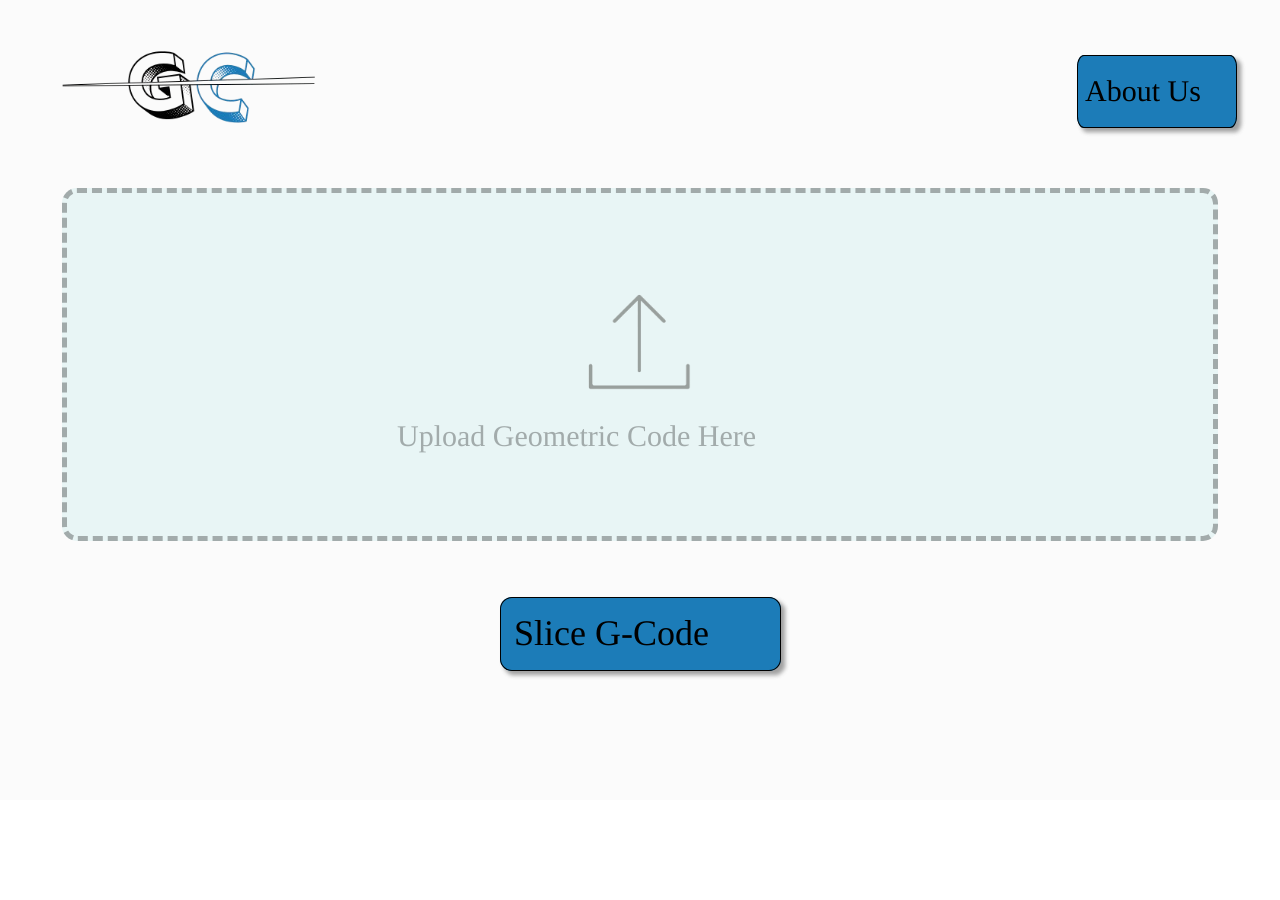
==== commit 8d70f548: "modified:   index.html" ====
--- a/index.html
+++ b/index.html
@@ -99,22 +99,22 @@
   z-index: 0;
 }
 
-/* Screenshot_2024-11-10_011601-removebg-preview */
-.screenshot-4071eed6ee29 {
-  position: absolute;
-  left: 577px;
-  top: 277px;
-  width: 139px;
-  height: 117px;
-  background: linear-gradient(to bottom, rgba(255, 255, 255, 0.5) 0%,rgba(255, 255, 255, 0.5) 0%), url([data-uri]) no-repeat center center / cover;
+/* output-onlinepngtools */
+.outputonl-408ea99f564c {
+  position: absolute;
+  left: 570px;
+  top: 282px;
+  width: 140px;
+  height: 118px;
+  background: url([data-uri]) no-repeat center center / cover;
   border-radius: 0px;
 }
 
 /* Upload Geometric Code Here */
 .upload-geo-40711a4fd761 {
   position: absolute;
-  left: 404px;
-  top: 416px;
+  left: 397px;
+  top: 419px;
   width: 485px;
   height: 44px;
 }
@@ -316,7 +316,7 @@
     <svg width="369" xmlns="http://www.w3.org/2000/svg" height="162" id="screenshot-a2eb9c06-a582-8045-8005-4065bbaf6839" viewBox="581.5 562 369 162" style="-webkit-print-color-adjust::exact" xmlns:xlink="http://www.w3.org/1999/xlink" fill="none" version="1.1">
       <g id="shape-a2eb9c06-a582-8045-8005-4065bbaf6839">
         <defs>
-          <filter id="filter-render-1748" x="-0.09608540925266904" y="-0.36486486486486486" width="1.2348754448398576" height="1.8918918918918919" filterUnits="objectBoundingBox" color-interpolation-filters="sRGB">
+          <filter id="filter-render-1781" x="-0.09608540925266904" y="-0.36486486486486486" width="1.2348754448398576" height="1.8918918918918919" filterUnits="objectBoundingBox" color-interpolation-filters="sRGB">
             <feFlood flood-opacity="0" result="BackgroundImageFix"></feFlood>
             <feColorMatrix in="SourceAlpha" type="matrix" values="0 0 0 0 0 0 0 0 0 0 0 0 0 0 0 0 0 0 127 0"></feColorMatrix>
             <feOffset dx="4" dy="4"></feOffset>
@@ -330,7 +330,7 @@
             <feBlend mode="normal" in2="filter_3f2cedc7-5e55-8066-8005-406c80df1b89" result="filter_3f2cedc7-5e55-8066-8005-406c8031ee5b"></feBlend>
             <feBlend mode="normal" in="SourceGraphic" in2="filter_3f2cedc7-5e55-8066-8005-406c8031ee5b" result="shape"></feBlend>
           </filter>
-          <filter id="filter-shadow-render-1748" x="-0.09608540925266904" y="-0.36486486486486486" width="1.2348754448398576" height="1.8918918918918919" filterUnits="objectBoundingBox" color-interpolation-filters="sRGB">
+          <filter id="filter-shadow-render-1781" x="-0.09608540925266904" y="-0.36486486486486486" width="1.2348754448398576" height="1.8918918918918919" filterUnits="objectBoundingBox" color-interpolation-filters="sRGB">
             <feFlood flood-opacity="0" result="BackgroundImageFix"></feFlood>
             <feColorMatrix in="SourceAlpha" type="matrix" values="0 0 0 0 0 0 0 0 0 0 0 0 0 0 0 0 0 0 127 0"></feColorMatrix>
             <feOffset dx="4" dy="4"></feOffset>
@@ -346,17 +346,17 @@
           </filter>
         </defs>
         <g class="fills" id="fills-a2eb9c06-a582-8045-8005-4065bbaf6839">
-          <path d="M613.500,606.000C613.500,599.377,618.877,594.000,625.500,594.000L882.500,594.000C889.123,594.000,894.500,599.377,894.500,606.000L894.500,656.000C894.500,662.623,889.123,668.000,882.500,668.000L625.500,668.000C618.877,668.000,613.500,662.623,613.500,656.000L613.500,606.000Z" filter="url(#filter-render-1748)" style="fill:#1c7cb8;fill-opacity:1"></path>
+          <path d="M613.500,606.000C613.500,599.377,618.877,594.000,625.500,594.000L882.500,594.000C889.123,594.000,894.500,599.377,894.500,606.000L894.500,656.000C894.500,662.623,889.123,668.000,882.500,668.000L625.500,668.000C618.877,668.000,613.500,662.623,613.500,656.000L613.500,606.000Z" filter="url(#filter-render-1781)" style="fill:#1c7cb8;fill-opacity:1"></path>
         </g>
         <g id="strokes-a2eb9c06-a582-8045-8005-4065bbaf6839" class="strokes">
           <g class="inner-stroke-shape">
             <defs>
-              <clipPath id="inner-stroke-render-1748-a2eb9c06-a582-8045-8005-4065bbaf6839-0">
-                <use href="#stroke-shape-render-1748-a2eb9c06-a582-8045-8005-4065bbaf6839-0"></use>
+              <clipPath id="inner-stroke-render-1781-a2eb9c06-a582-8045-8005-4065bbaf6839-0">
+                <use href="#stroke-shape-render-1781-a2eb9c06-a582-8045-8005-4065bbaf6839-0"></use>
               </clipPath>
-              <path d="M613.500,606.000C613.500,599.377,618.877,594.000,625.500,594.000L882.500,594.000C889.123,594.000,894.500,599.377,894.500,606.000L894.500,656.000C894.500,662.623,889.123,668.000,882.500,668.000L625.500,668.000C618.877,668.000,613.500,662.623,613.500,656.000L613.500,606.000Z" style="fill:none;fill-opacity:none;stroke-width:2;stroke:#000000;stroke-opacity:1" id="stroke-shape-render-1748-a2eb9c06-a582-8045-8005-4065bbaf6839-0"></path>
+              <path d="M613.500,606.000C613.500,599.377,618.877,594.000,625.500,594.000L882.500,594.000C889.123,594.000,894.500,599.377,894.500,606.000L894.500,656.000C894.500,662.623,889.123,668.000,882.500,668.000L625.500,668.000C618.877,668.000,613.500,662.623,613.500,656.000L613.500,606.000Z" style="fill:none;fill-opacity:none;stroke-width:2;stroke:#000000;stroke-opacity:1" id="stroke-shape-render-1781-a2eb9c06-a582-8045-8005-4065bbaf6839-0"></path>
             </defs>
-            <use href="#stroke-shape-render-1748-a2eb9c06-a582-8045-8005-4065bbaf6839-0" clip-path="url(&#x27;#inner-stroke-render-1748-a2eb9c06-a582-8045-8005-4065bbaf6839-0&#x27;)"></use>
+            <use href="#stroke-shape-render-1781-a2eb9c06-a582-8045-8005-4065bbaf6839-0" clip-path="url(&#x27;#inner-stroke-render-1781-a2eb9c06-a582-8045-8005-4065bbaf6839-0&#x27;)"></use>
           </g>
         </g>
       </g>
@@ -367,7 +367,7 @@
     <svg width="248" xmlns="http://www.w3.org/2000/svg" height="161" id="screenshot-b7c18da0-65bc-801c-8005-406d4a72e379" viewBox="1159 20 248 161" style="-webkit-print-color-adjust::exact" xmlns:xlink="http://www.w3.org/1999/xlink" fill="none" version="1.1">
       <g id="shape-b7c18da0-65bc-801c-8005-406d4a72e379">
         <defs>
-          <filter id="filter-render-1749" x="-0.16875" y="-0.36986301369863" width="1.4125" height="1.9041095890410955" filterUnits="objectBoundingBox" color-interpolation-filters="sRGB">
+          <filter id="filter-render-1782" x="-0.16875" y="-0.36986301369863" width="1.4125" height="1.9041095890410955" filterUnits="objectBoundingBox" color-interpolation-filters="sRGB">
             <feFlood flood-opacity="0" result="BackgroundImageFix"></feFlood>
             <feColorMatrix in="SourceAlpha" type="matrix" values="0 0 0 0 0 0 0 0 0 0 0 0 0 0 0 0 0 0 127 0"></feColorMatrix>
             <feOffset dx="4" dy="4"></feOffset>
@@ -381,7 +381,7 @@
             <feBlend mode="normal" in2="filter_3f2cedc7-5e55-8066-8005-406c80df1b89" result="filter_3f2cedc7-5e55-8066-8005-406c8031ee5b"></feBlend>
             <feBlend mode="normal" in="SourceGraphic" in2="filter_3f2cedc7-5e55-8066-8005-406c8031ee5b" result="shape"></feBlend>
           </filter>
-          <filter id="filter-shadow-render-1749" x="-0.16875" y="-0.36986301369863" width="1.4125" height="1.9041095890410955" filterUnits="objectBoundingBox" color-interpolation-filters="sRGB">
+          <filter id="filter-shadow-render-1782" x="-0.16875" y="-0.36986301369863" width="1.4125" height="1.9041095890410955" filterUnits="objectBoundingBox" color-interpolation-filters="sRGB">
             <feFlood flood-opacity="0" result="BackgroundImageFix"></feFlood>
             <feColorMatrix in="SourceAlpha" type="matrix" values="0 0 0 0 0 0 0 0 0 0 0 0 0 0 0 0 0 0 127 0"></feColorMatrix>
             <feOffset dx="4" dy="4"></feOffset>
@@ -397,17 +397,17 @@
           </filter>
         </defs>
         <g class="fills" id="fills-b7c18da0-65bc-801c-8005-406d4a72e379">
-          <path d="M1191.000,63.838C1191.000,57.304,1194.062,52.000,1197.833,52.000L1344.167,52.000C1347.938,52.000,1351.000,57.304,1351.000,63.838L1351.000,113.162C1351.000,119.696,1347.938,125.000,1344.167,125.000L1197.833,125.000C1194.062,125.000,1191.000,119.696,1191.000,113.162L1191.000,63.838Z" filter="url(#filter-render-1749)" style="fill:#1c7cb8;fill-opacity:1"></path>
+          <path d="M1191.000,63.838C1191.000,57.304,1194.062,52.000,1197.833,52.000L1344.167,52.000C1347.938,52.000,1351.000,57.304,1351.000,63.838L1351.000,113.162C1351.000,119.696,1347.938,125.000,1344.167,125.000L1197.833,125.000C1194.062,125.000,1191.000,119.696,1191.000,113.162L1191.000,63.838Z" filter="url(#filter-render-1782)" style="fill:#1c7cb8;fill-opacity:1"></path>
         </g>
         <g id="strokes-b7c18da0-65bc-801c-8005-406d4a72e379" class="strokes">
           <g class="inner-stroke-shape">
             <defs>
-              <clipPath id="inner-stroke-render-1749-b7c18da0-65bc-801c-8005-406d4a72e379-0">
-                <use href="#stroke-shape-render-1749-b7c18da0-65bc-801c-8005-406d4a72e379-0"></use>
+              <clipPath id="inner-stroke-render-1782-b7c18da0-65bc-801c-8005-406d4a72e379-0">
+                <use href="#stroke-shape-render-1782-b7c18da0-65bc-801c-8005-406d4a72e379-0"></use>
               </clipPath>
-              <path d="M1191.000,63.838C1191.000,57.304,1194.062,52.000,1197.833,52.000L1344.167,52.000C1347.938,52.000,1351.000,57.304,1351.000,63.838L1351.000,113.162C1351.000,119.696,1347.938,125.000,1344.167,125.000L1197.833,125.000C1194.062,125.000,1191.000,119.696,1191.000,113.162L1191.000,63.838Z" style="fill:none;fill-opacity:none;stroke-width:2;stroke:#000000;stroke-opacity:1" id="stroke-shape-render-1749-b7c18da0-65bc-801c-8005-406d4a72e379-0"></path>
+              <path d="M1191.000,63.838C1191.000,57.304,1194.062,52.000,1197.833,52.000L1344.167,52.000C1347.938,52.000,1351.000,57.304,1351.000,63.838L1351.000,113.162C1351.000,119.696,1347.938,125.000,1344.167,125.000L1197.833,125.000C1194.062,125.000,1191.000,119.696,1191.000,113.162L1191.000,63.838Z" style="fill:none;fill-opacity:none;stroke-width:2;stroke:#000000;stroke-opacity:1" id="stroke-shape-render-1782-b7c18da0-65bc-801c-8005-406d4a72e379-0"></path>
             </defs>
-            <use href="#stroke-shape-render-1749-b7c18da0-65bc-801c-8005-406d4a72e379-0" clip-path="url(&#x27;#inner-stroke-render-1749-b7c18da0-65bc-801c-8005-406d4a72e379-0&#x27;)"></use>
+            <use href="#stroke-shape-render-1782-b7c18da0-65bc-801c-8005-406d4a72e379-0" clip-path="url(&#x27;#inner-stroke-render-1782-b7c18da0-65bc-801c-8005-406d4a72e379-0&#x27;)"></use>
           </g>
         </g>
       </g>
@@ -438,7 +438,7 @@
   </div>
   <!-- text: Upload Geometric Code Here -->
   <div class="shape text upload-geo-40711a4fd761">
-    <div class="text-node-html" id="html-text-node-3f2cedc7-5e55-8066-8005-40711a4fd761" data-x="518.0000000000002" data-y="413">
+    <div class="text-node-html" id="html-text-node-3f2cedc7-5e55-8066-8005-40711a4fd761" data-x="511.0000000000002" data-y="416">
       <div class="root rich-text root-0" style="display:flex;white-space:break-spaces;align-items:flex-start" xmlns="http://www.w3.org/1999/xhtml">
         <div class="paragraph-set root-0-paragraph-set-0">
           <p class="paragraph root-0-paragraph-set-0-paragraph-0" dir="ltr"><span class="text-node root-0-paragraph-set-0-paragraph-0-text-0" style="color:rgba(0, 0, 0, 0.3);text-transform:none;line-break:auto;overflow-wrap:initial;white-space:break-spaces;font-size:30px;text-rendering:geometricPrecision;caret-color:rgba(0, 0, 0, 0.3);text-decoration:none;--font-id:gfont-source-code-pro;--fills:[[&quot;^ &quot;,&quot;~:fill-color&quot;,&quot;#000000&quot;,&quot;~:fill-opacity&quot;,0.3]];letter-spacing:0px;font-family:&quot;Source Code Pro&quot;;font-style:normal;font-weight:400">Upload Geometric Code Here</span></p>
@@ -446,8 +446,8 @@
       </div>
     </div>
   </div>
-  <!-- rect: Screenshot_2024-11-10_011601-removebg-preview -->
-  <div class="shape rect screenshot-4071eed6ee29">
+  <!-- rect: output-onlinepngtools -->
+  <div class="shape rect outputonl-408ea99f564c">
   </div>
 </div>
   </body>
